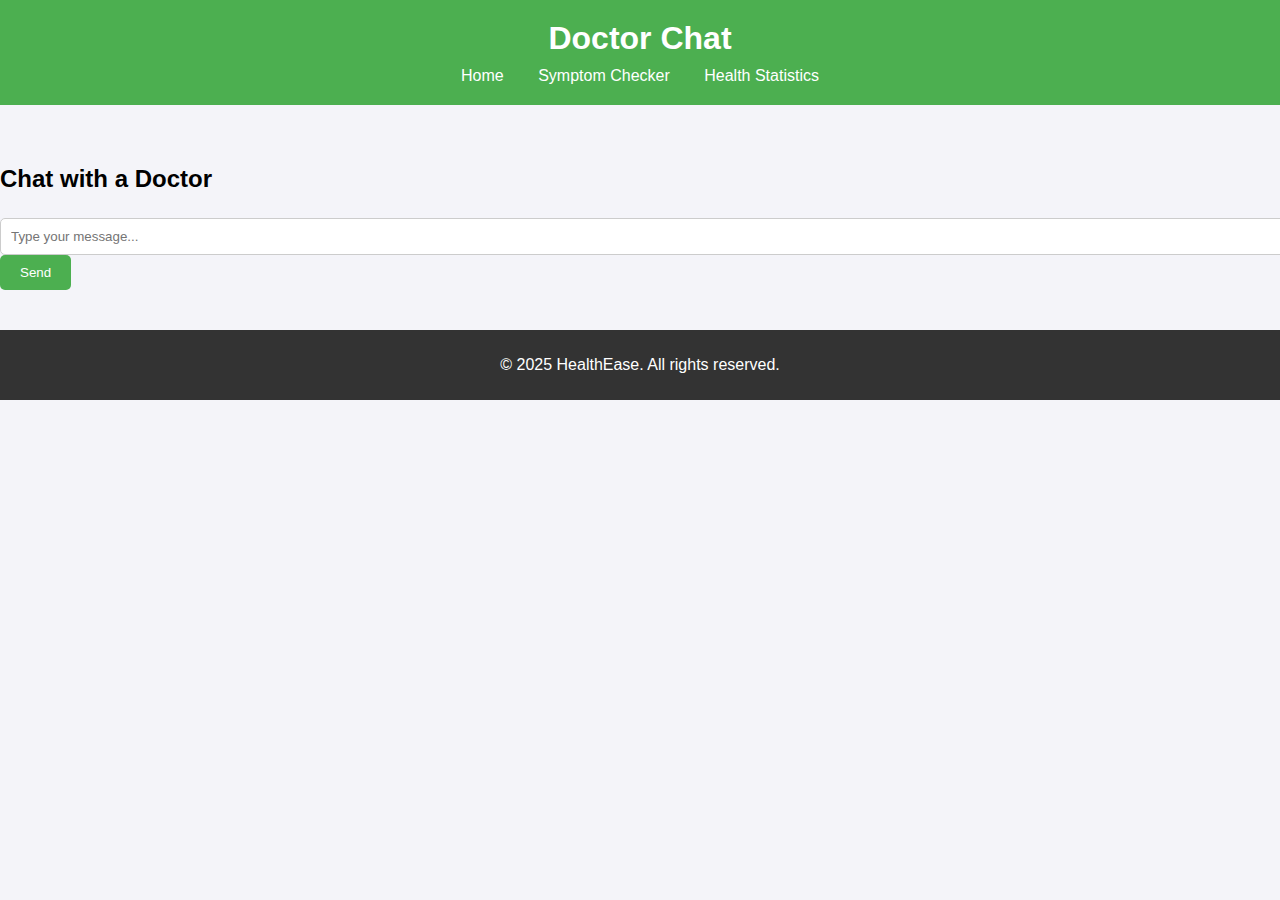
==== doctor-chat.html @ 4f7a864e "Add files via upload" ====
<!DOCTYPE html>
<html lang="en">
<head>
  <meta charset="UTF-8">
  <meta name="viewport" content="width=device-width, initial-scale=1.0">
  <title>Doctor Chat</title>
  <link rel="stylesheet" href="style.css">
</head>
<body>
  <header>
    <h1>Doctor Chat</h1>
    <nav>
      <a href="index.html">Home</a>
      <a href="symptom-checker.html">Symptom Checker</a>
      <a href="health-stats.html">Health Statistics</a>
    </nav>
  </header>
  <main>
    <section>
      <h2>Chat with a Doctor</h2>
      <div id="chat-box">
        <div id="chat-output"></div>
        <input type="text" id="chat-input" placeholder="Type your message...">
        <button onclick="sendMessage()">Send</button>
      </div>
    </section>
  </main>
  <footer>
    <p>&copy; 2025 HealthEase. All rights reserved.</p>
  </footer>
  <script src="script.js"></script>
</body>
</html>
---- style.css ----
/* Global Styles */
body {
  font-family: 'Arial', sans-serif;
  background-color: #f4f4f9;
  margin: 0;
  padding: 0;
}

.container {
  width: 90%;
  margin: 0 auto;
}

header {
  background-color: #4caf50;
  padding: 20px 0;
  color: white;
  text-align: center;
}

header h1 {
  margin: 0;
}

nav {
  margin-top: 10px;
}

nav a {
  color: white;
  margin: 0 15px;
  text-decoration: none;
}

nav a.active {
  font-weight: bold;
}

main {
  padding: 40px 0;
}

.hero {
  text-align: center;
  background-color: #fff;
  padding: 40px;
  border-radius: 8px;
  box-shadow: 0 2px 10px rgba(0, 0, 0, 0.1);
}

button {
  background-color: #4caf50;
  color: white;
  border: none;
  padding: 10px 20px;
  border-radius: 5px;
  cursor: pointer;
}

button:hover {
  background-color: #45a049;
}

footer {
  background-color: #333;
  color: white;
  text-align: center;
  padding: 10px 0;
}

form {
  background-color: white;
  padding: 20px;
  border-radius: 8px;
  box-shadow: 0 2px 10px rgba(0, 0, 0, 0.1);
}

.form-group {
  margin-bottom: 20px;
}

input, select {
  width: 100%;
  padding: 10px;
  margin-top: 5px;
  border: 1px solid #ccc;
  border-radius: 5px;
}

#result {
  margin-top: 20px;
  color: #333;
}
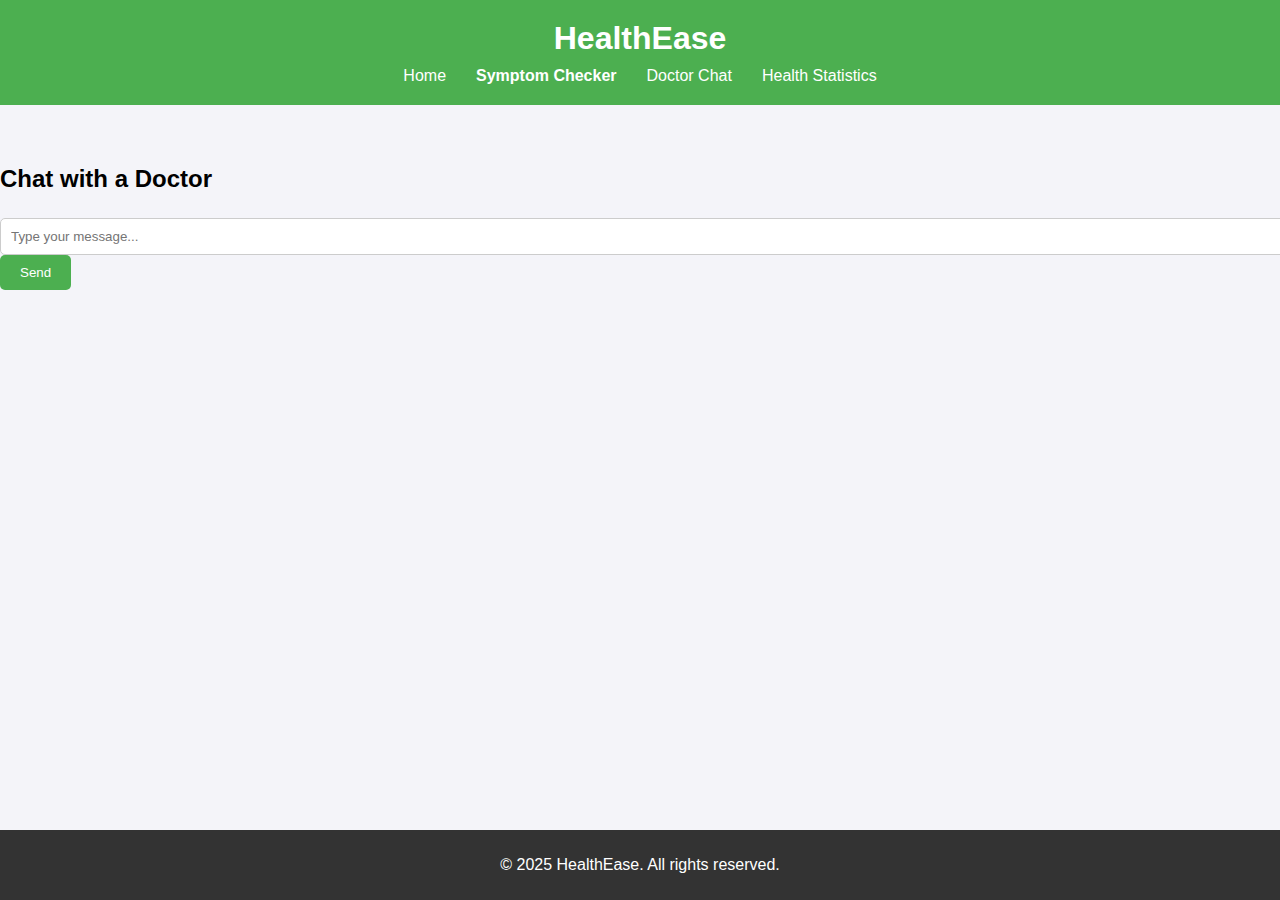
==== commit 559bdffa: "Update doctor-chat.html" ====
--- a/doctor-chat.html
+++ b/doctor-chat.html
@@ -7,13 +7,7 @@
   <link rel="stylesheet" href="style.css">
 </head>
 <body>
-  <header>
-    <h1>Doctor Chat</h1>
-    <nav>
-      <a href="index.html">Home</a>
-      <a href="symptom-checker.html">Symptom Checker</a>
-      <a href="health-stats.html">Health Statistics</a>
-    </nav>
+  <header id="u77">
   </header>
   <main>
     <section>
--- a/style.css
+++ b/style.css
@@ -91,3 +91,15 @@
   margin-top: 20px;
   color: #333;
 }
+
+html, body {
+    height: 100%;
+    margin: 0;
+    display: flex;
+    flex-direction: column;
+}
+
+main {
+    flex: 1;
+}
+
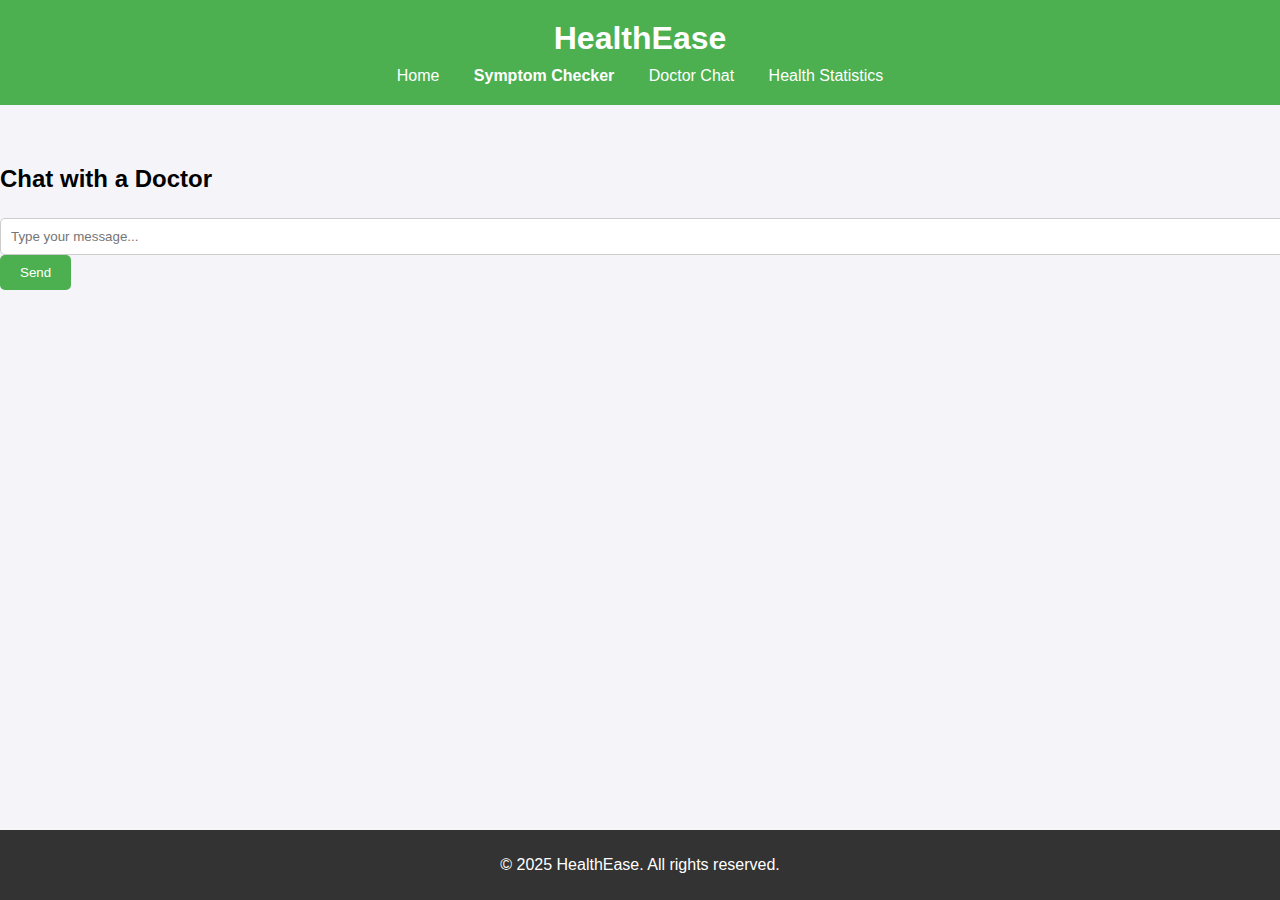
==== commit a1391439: "Update doctor-chat.html" ====
--- a/doctor-chat.html
+++ b/doctor-chat.html
@@ -7,7 +7,17 @@
   <link rel="stylesheet" href="style.css">
 </head>
 <body>
-  <header id="u77">
+  <header>
+    <div class="container">
+      <h1>HealthEase</h1>
+<nav>
+<a href="index.html">Home</a>
+<a href="symptom-checker.html" class="active">Symptom Checker</a>
+<a href="doctor-chat.html">Doctor Chat</a>
+<a href="health-stats.html">Health Statistics</a>
+</nav>
+</div>
+
   </header>
   <main>
     <section>
